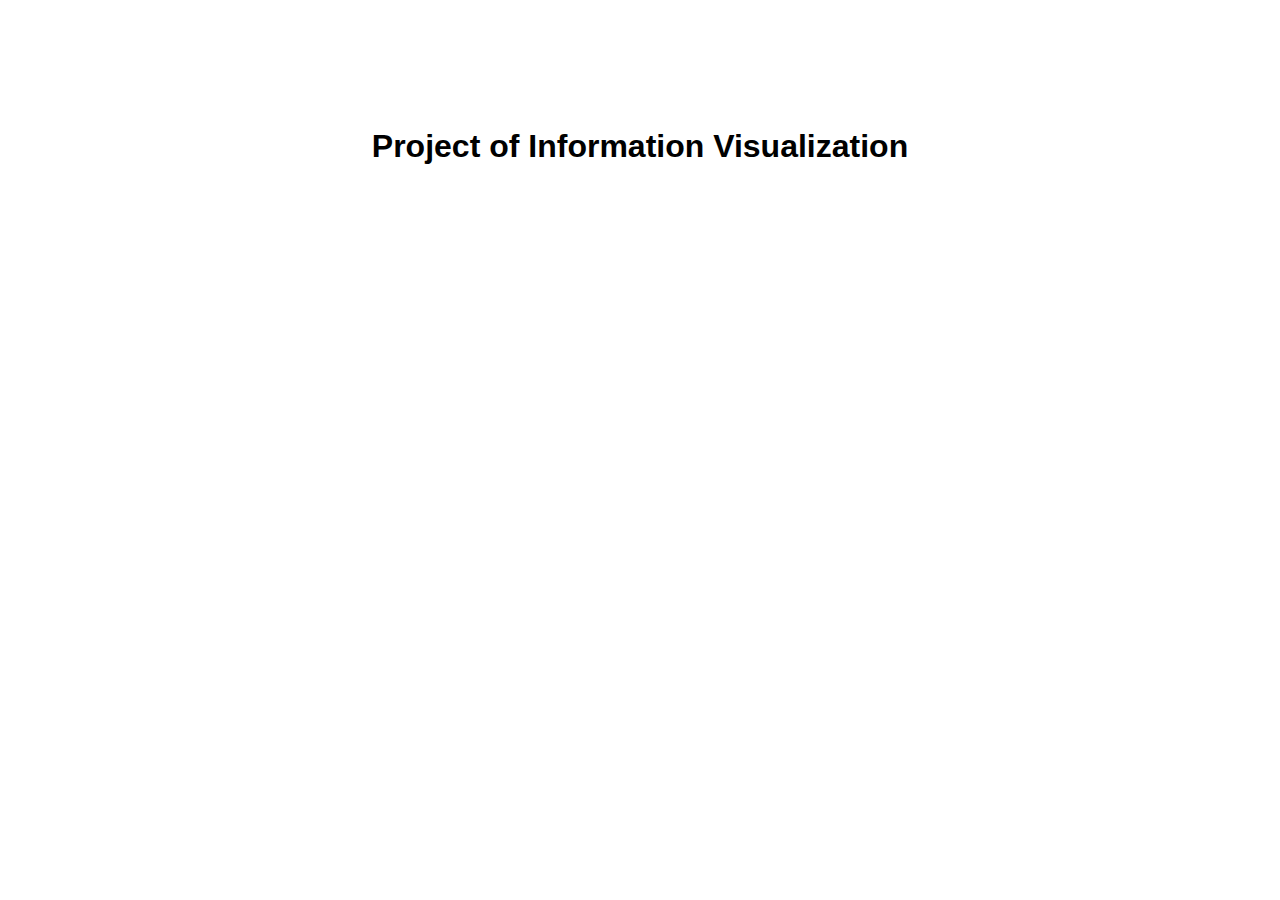
==== index.html @ 5e363455 "Add basic files of the project" ====
<!DOCTYPE html>
<html lang="en">
<head>
    <meta charset="UTF-8">
    <meta name="viewport" content="width=device-width, initial-scale=1.0">
    <link rel="stylesheet" href="style.css">
    <title>Information Visualization Project</title>
</head>
<body>

    <h1 id="main-title">Project of Information Visualization</h1>

    <script src="https://d3js.org/d3.v6.min.js"></script>
    <script src="app.js"></script>
</body>
</html>
---- style.css ----
* {
    margin: 0;
    padding: 0;
}

#main-title {
    font-size: 2em;
    font-family: Verdana, sans-serif;
    text-align: center;
    margin-top: 4em;
}
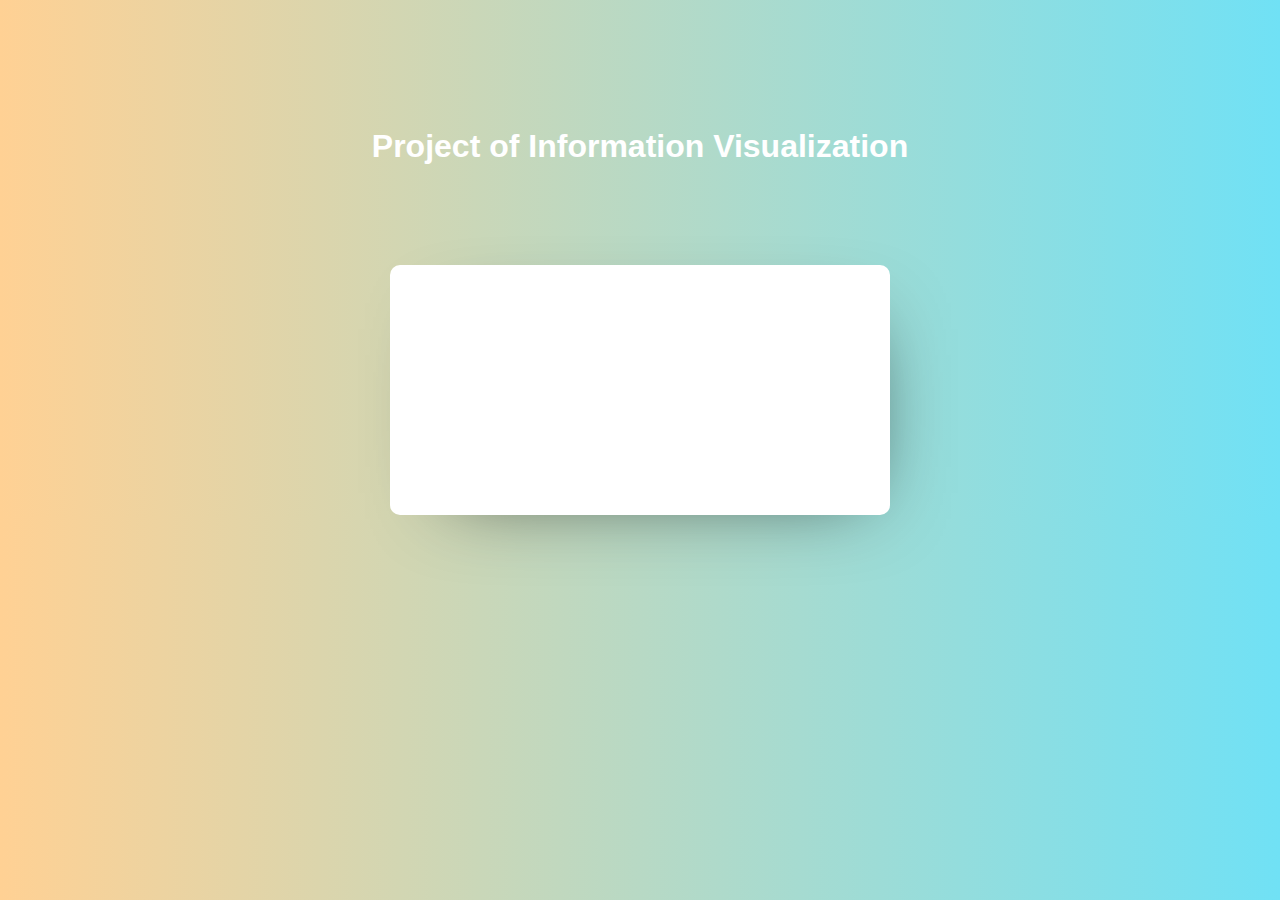
==== commit 370db543: "Work on basic design" ====
--- a/index.html
+++ b/index.html
@@ -10,6 +10,9 @@
 
     <h1 id="main-title">Project of Information Visualization</h1>
 
+    <div class="main-selector">
+    </div>
+
     <script src="https://d3js.org/d3.v6.min.js"></script>
     <script src="app.js"></script>
 </body>
--- a/style.css
+++ b/style.css
@@ -1,6 +1,13 @@
 * {
     margin: 0;
     padding: 0;
+}
+
+body {
+    background: #70e1f5;  /* fallback for old browsers */
+    background: -webkit-linear-gradient(to right, #ffd194, #70e1f5);  /* Chrome 10-25, Safari 5.1-6 */
+    background: linear-gradient(to right, #ffd194, #70e1f5); /* W3C, IE 10+/ Edge, Firefox 16+, Chrome 26+, Opera 12+, Safari 7+ */
+
 }
 
 #main-title {
@@ -8,4 +15,17 @@
     font-family: Verdana, sans-serif;
     text-align: center;
     margin-top: 4em;
+    color: #fff;
+    margin-bottom: 100px;
+}
+
+.main-selector {
+    background-color: white;
+    border-radius: 10px;
+    width: 500px;
+    height: 250px;
+    margin: 0 auto;
+    -webkit-box-shadow: 18px 21px 78px -43px rgba(0,0,0,0.68);
+    -moz-box-shadow: 18px 21px 78px -43px rgba(0,0,0,0.68);
+    box-shadow: 18px 21px 78px -43px rgba(0,0,0,0.68);
 }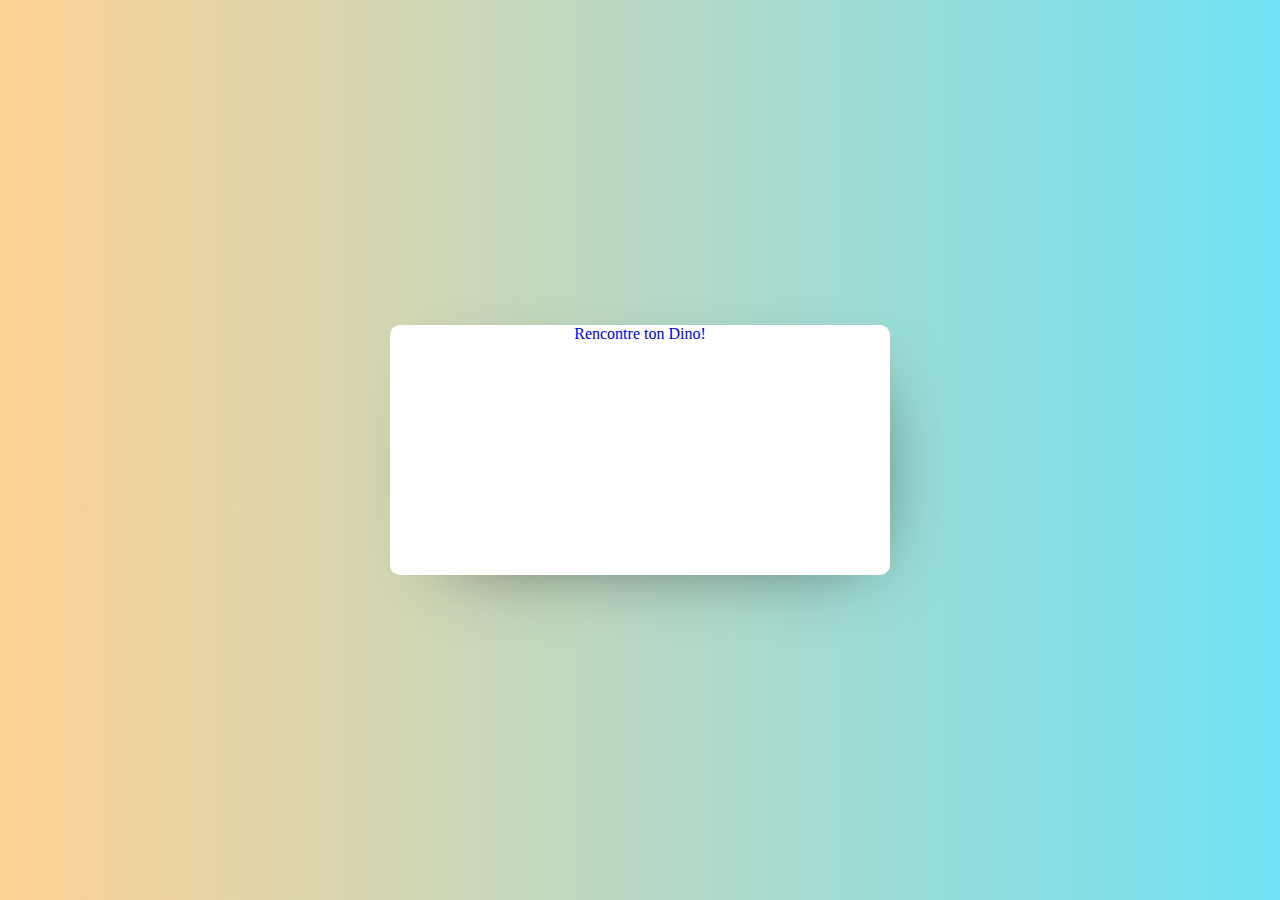
==== commit 7accaa45: "Work on design and add MapBox" ====
--- a/index.html
+++ b/index.html
@@ -8,9 +8,8 @@
 </head>
 <body>
 
-    <h1 id="main-title">Project of Information Visualization</h1>
-
-    <div class="main-selector">
+    <div class="main-selector shadow-box">
+        <a href="preferences.html">Rencontre ton Dino!</a>
     </div>
 
     <script src="https://d3js.org/d3.v6.min.js"></script>
--- a/style.css
+++ b/style.css
@@ -7,8 +7,27 @@
     background: #70e1f5;  /* fallback for old browsers */
     background: -webkit-linear-gradient(to right, #ffd194, #70e1f5);  /* Chrome 10-25, Safari 5.1-6 */
     background: linear-gradient(to right, #ffd194, #70e1f5); /* W3C, IE 10+/ Edge, Firefox 16+, Chrome 26+, Opera 12+, Safari 7+ */
+    display: flex;
+    height: 100vh;
+    align-items: center;
+    justify-content: center;
 
 }
+
+.shadow-box {
+    -webkit-box-shadow: 18px 21px 78px -43px rgba(0,0,0,0.68);
+    -moz-box-shadow: 18px 21px 78px -43px rgba(0,0,0,0.68);
+    box-shadow: 18px 21px 78px -43px rgba(0,0,0,0.68);
+    border-radius: 10px;
+}
+
+.inbox {
+    -webkit-box-shadow: inset -1px 2px 18px -5px rgba(0,0,0,0.43);
+    -moz-box-shadow: inset -1px 2px 18px -5px rgba(0,0,0,0.43);
+    box-shadow: inset -1px 2px 18px -5px rgba(0,0,0,0.43);
+}
+
+/* ACCUEIL */
 
 #main-title {
     font-size: 2em;
@@ -17,6 +36,12 @@
     margin-top: 4em;
     color: #fff;
     margin-bottom: 100px;
+    text-shadow:
+       3px 3px 0 #000,
+     -1px -1px 0 #000,  
+      1px -1px 0 #000,
+      -1px 1px 0 #000,
+       1px 1px 0 #000;
 }
 
 .main-selector {
@@ -25,7 +50,87 @@
     width: 500px;
     height: 250px;
     margin: 0 auto;
-    -webkit-box-shadow: 18px 21px 78px -43px rgba(0,0,0,0.68);
-    -moz-box-shadow: 18px 21px 78px -43px rgba(0,0,0,0.68);
-    box-shadow: 18px 21px 78px -43px rgba(0,0,0,0.68);
-}+    
+}
+
+.main-selector a {
+    display: inline-block;
+    width: 100%;
+    height: 100%;
+    text-align: center;
+    text-decoration: none;
+}
+
+/* PREFERENCES */
+
+.pref-div {
+    position: relative;
+    width: 600px;
+    height: 700px;
+    background-color: white;
+    border-radius: 10px;
+}
+
+.btn-back{
+    position: absolute;
+    left: -70px;
+    display: inline-block;
+    text-decoration: none;
+    background: #3aa2b5;
+    color: #FFF;
+    width: 60px;
+    height: 60px;
+    line-height: 60px;
+    font-size: 35px;
+    border-radius: 50%;
+    text-align: center;
+    vertical-align: middle;
+    overflow: hidden;
+    transition: .4s;
+  }
+  
+  .btn-back:hover{
+      background: #3aa2b5;
+  }
+
+  /* MEETING */
+
+  .main-meeting {
+    font-family: 'Roboto', sans-serif;
+    font-weight: 200;
+    display: grid;
+    grid-template-columns: auto 250px;
+    grid-template-rows: auto 200px;
+    column-gap: 10px;
+    row-gap: 10px;
+    position: relative;
+    width: 1000px;
+    height: 700px;
+    padding: 10px 10px;
+    background-color: rgba(255, 255, 255, 0);
+    border-radius: 10px;
+  }
+
+  .map {
+    background-color: white;
+    border-radius: 10px;
+  }
+
+  .recap {
+    background-color: white;
+    padding: 15px;
+    color: rgba(0, 0, 0, 0.515);
+    font-weight: bold;
+  }
+
+  .important-choices {
+    padding: 15px;
+    background-color: white;
+    color: rgba(0, 0, 0, 0.515);
+    font-weight: bold;
+  }
+
+  hr {
+    width: 80%; 
+    margin-top: 3px;
+  }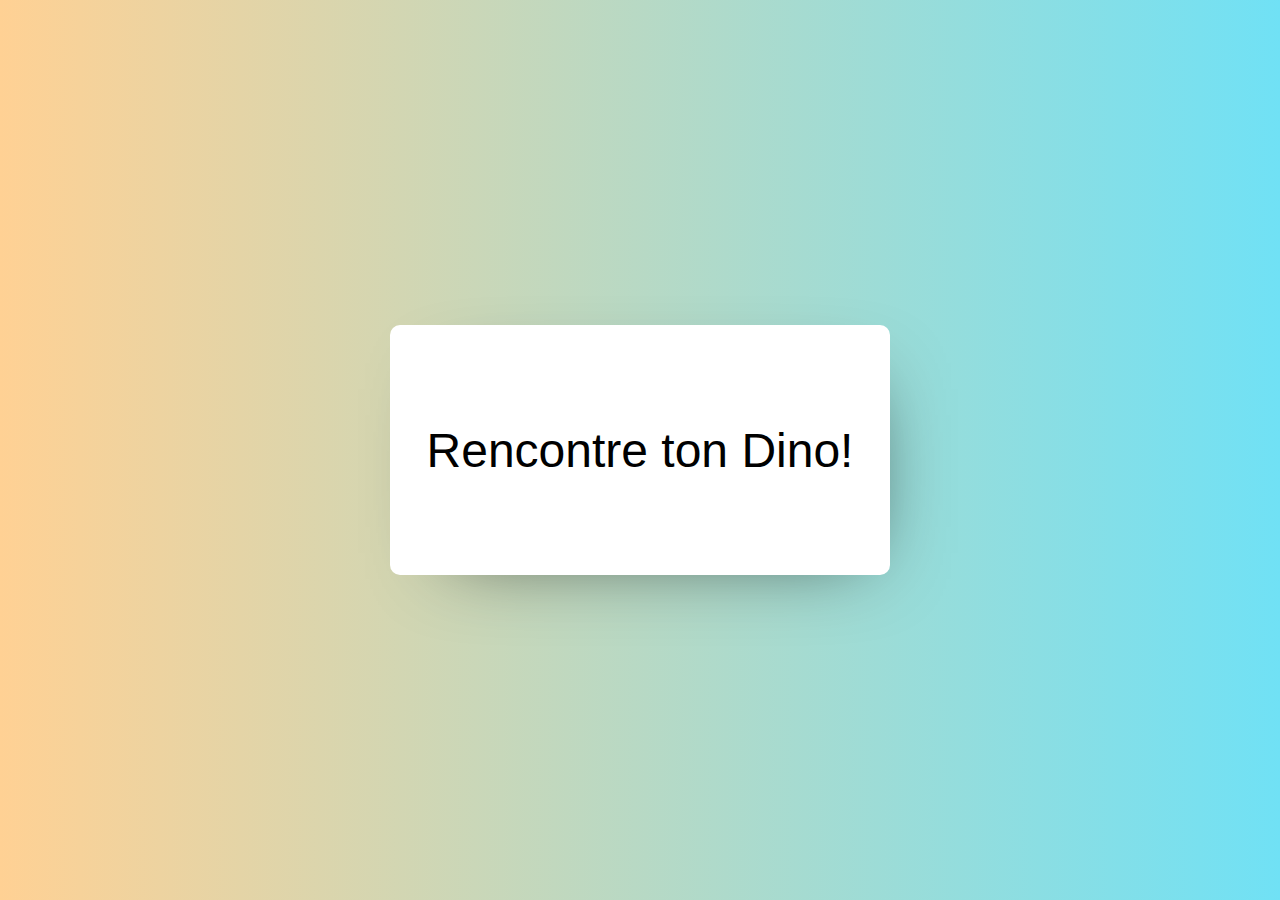
==== commit ce51c6e0: "Upgrade style and colorblind mode" ====
--- a/index.html
+++ b/index.html
@@ -8,9 +8,7 @@
 </head>
 <body>
 
-    <div class="main-selector shadow-box">
-        <a href="preferences.html">Rencontre ton Dino!</a>
-    </div>
+    <a href="meeting.html" class="main-selector shadow-box">Rencontre ton Dino!</a>
 
     <script src="https://d3js.org/d3.v6.min.js"></script>
     <script src="app.js"></script>
--- a/style.css
+++ b/style.css
@@ -45,20 +45,22 @@
 }
 
 .main-selector {
+    display: flex;
+    justify-content: center;
+    align-items: center;
+    font-family: -apple-system, BlinkMacSystemFont, 'Segoe UI', Roboto, Oxygen, Ubuntu, Cantarell, 'Open Sans', 'Helvetica Neue', sans-serif;
+    font-size: 3rem;
     background-color: white;
     border-radius: 10px;
     width: 500px;
     height: 250px;
     margin: 0 auto;
-    
-}
-
-.main-selector a {
-    display: inline-block;
-    width: 100%;
-    height: 100%;
-    text-align: center;
     text-decoration: none;
+    color: black;
+}
+
+.main-selector:hover {
+  box-shadow: none;
 }
 
 /* PREFERENCES */
@@ -128,9 +130,174 @@
     background-color: white;
     color: rgba(0, 0, 0, 0.515);
     font-weight: bold;
+    height: max-content;
+
   }
 
   hr {
     width: 80%; 
     margin-top: 3px;
-  }+  }
+
+.mapboxgl-popup {
+    max-width: 400px;
+    font: 12px/20px 'Helvetica Neue', Arial, Helvetica, sans-serif;
+    color: rgba(0,0,0,0.68);
+  }
+
+  .avatar {
+    vertical-align: middle;
+    width: 50px;
+    height: 50px;
+    border-radius: 50%;
+  }
+
+  .slider-container {
+    width: 100%;
+  }
+
+  .slider {
+    -webkit-appearance: none;  /* Override default CSS styles */
+    appearance: none;
+    width: 100%; /* Full-width */
+    height: 25px; /* Specified height */
+    background: #d3d3d3; /* Grey background */
+    outline: none; /* Remove outline */
+    opacity: 0.7; /* Set transparency (for mouse-over effects on hover) */
+    -webkit-transition: .2s; /* 0.2 seconds transition on hover */
+    transition: opacity .2s;
+  }
+
+.slider:hover {
+  opacity: 1; /* Fully shown on mouse-over */
+}
+
+/* The slider handle (use -webkit- (Chrome, Opera, Safari, Edge) and -moz- (Firefox) to override default look) */
+.slider::-webkit-slider-thumb {
+  -webkit-appearance: none; /* Override default look */
+  appearance: none;
+  width: 25px; /* Set a specific slider handle width */
+  height: 25px; /* Slider handle height */
+  background: #4CAF50; /* Green background */
+  cursor: pointer; /* Cursor on hover */
+  border-radius: 50%;
+}
+
+.slider::-moz-range-thumb {
+  width: 25px; /* Set a specific slider handle width */
+  height: 25px; /* Slider handle height */
+  background: #4CAF50; /* Green background */
+  cursor: pointer; /* Cursor on hover */
+  border-radius: 50%;
+}
+
+.checkbox-container {
+  width: 100%;
+}
+
+.compare-button {
+  border-radius: 10px;
+  background-color: #1d7691;
+  color: white;
+  width: 140px;
+  height: 25px;
+  margin-top: 5px;
+  border: none;
+}
+
+.compare-button:hover {
+  cursor: pointer;
+  opacity: 0.9;
+}
+
+.compare-button:active {
+  border: none;
+}
+
+/* Colorblind switch */
+
+.label-color {
+  position: absolute;
+  top: 100px;
+  left: -70px;
+  display: inline-flex;
+  align-items: center;
+  cursor: pointer;
+  color: #394a56;
+}
+
+.label-text {
+  position: absolute;
+  width: 200px;
+  left: -130px;
+}
+
+.toggle {
+  isolation: isolate;
+  position: relative;
+  height: 30px;
+  width: 60px;
+  border-radius: 15px;
+  overflow: hidden;
+  background-color: white;
+  -webkit-box-shadow: 18px 21px 78px -43px rgba(0,0,0,0.68);
+  -moz-box-shadow: 18px 21px 78px -43px rgba(0,0,0,0.68);
+  box-shadow: 18px 21px 78px -43px rgba(0,0,0,0.68);
+}
+
+.toggle-state {
+  display: none;
+}
+
+.indicator {
+  height: 100%;
+  width: 200%;
+  background: #e73d3d;
+  border-radius: 15px;
+  transform: translate3d(-75%, 0, 0);
+  transition: transform 0.4s cubic-bezier(0.85, 0.05, 0.18, 1.35);
+  box-shadow:
+    -8px -4px 8px 0px #ffffff,
+    8px 4px 12px 0px #d1d9e6;
+}
+
+.toggle-state:checked ~ .indicator {
+  transform: translate3d(25%, 0, 0);
+  background-color: rgb(44, 202, 97);
+}
+
+/* Comparator */
+.comparison-box {
+  display: flex;
+  flex-wrap: wrap row;
+  max-width: 700px;
+}
+
+.comparison-box > div {
+  position: relative;
+  background-color: rgba(0, 0, 0, 0.1);
+  padding: 5px;
+  margin: 10px 10px 0 0;
+  border-radius: 5px;
+  height: 200px;
+  max-width: 220px;
+}
+
+.comparison-box > div > .avatar {
+  position: absolute;
+  top: 5px;
+  right: 5px;
+}
+
+.comparison-box > div > strong {
+  display: inline-block;
+  font-weight: bold;
+  max-width: 130px;
+  color: rgba(0, 0, 0, 0.8);
+  margin-bottom: 10px;
+}
+
+.comparison-box > div > p {
+  font-size: 14px;
+  margin-bottom: 7px;
+}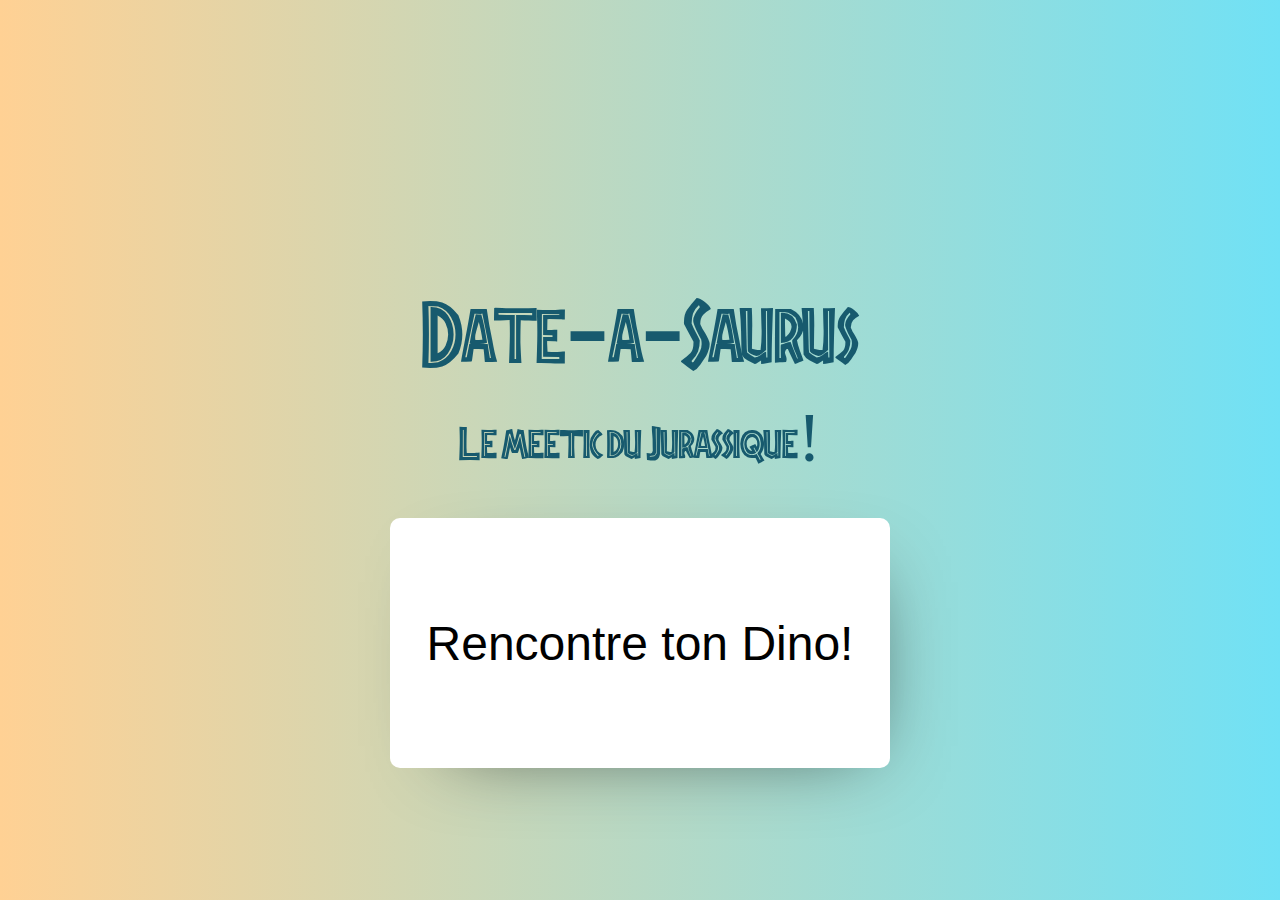
==== commit 2cd274e1: "Stylish front page" ====
--- a/index.html
+++ b/index.html
@@ -4,11 +4,14 @@
     <meta charset="UTF-8">
     <meta name="viewport" content="width=device-width, initial-scale=1.0">
     <link rel="stylesheet" href="style.css">
+    <link rel="stylesheet" href="stylesheet.css">
     <title>Information Visualization Project</title>
 </head>
 <body>
+    <p><div id="main-title"><div class="huge">Date-a-Saurus</div>
+        <div class="large">Le meetic du Jurassique!</div> </p>
 
-    <a href="meeting.html" class="main-selector shadow-box">Rencontre ton Dino!</a>
+    <p><a href="meeting.html" class="main-selector shadow-box">Rencontre ton Dino!</a></p>
 
     <script src="https://d3js.org/d3.v6.min.js"></script>
     <script src="app.js"></script>
--- a/style.css
+++ b/style.css
@@ -29,19 +29,28 @@
 
 /* ACCUEIL */
 
+
 #main-title {
-    font-size: 2em;
-    font-family: Verdana, sans-serif;
+    font-size: 4em;
+    font-family: 'jurassic_parkregular';
     text-align: center;
     margin-top: 4em;
-    color: #fff;
+    color: rgb(23, 90, 110);
     margin-bottom: 100px;
-    text-shadow:
+    /*text-shadow:
        3px 3px 0 #000,
      -1px -1px 0 #000,  
       1px -1px 0 #000,
       -1px 1px 0 #000,
-       1px 1px 0 #000;
+       1px 1px 0 #000;*/
+}
+
+.huge {
+  font-size: 130px;
+}
+
+.large {
+  font-size: 70px;
 }
 
 .main-selector {
@@ -54,7 +63,7 @@
     border-radius: 10px;
     width: 500px;
     height: 250px;
-    margin: 0 auto;
+    margin: 40px auto;
     text-decoration: none;
     color: black;
 }
@@ -178,7 +187,7 @@
   appearance: none;
   width: 25px; /* Set a specific slider handle width */
   height: 25px; /* Slider handle height */
-  background: #4CAF50; /* Green background */
+  background:  #185964; /* Green background */
   cursor: pointer; /* Cursor on hover */
   border-radius: 50%;
 }
@@ -186,7 +195,7 @@
 .slider::-moz-range-thumb {
   width: 25px; /* Set a specific slider handle width */
   height: 25px; /* Slider handle height */
-  background: #4CAF50; /* Green background */
+  background:  #185964; /* Green background */
   cursor: pointer; /* Cursor on hover */
   border-radius: 50%;
 }
@@ -195,9 +204,25 @@
   width: 100%;
 }
 
+.preference-header {
+  white-space: nowrap;
+  overflow: auto;
+}
+
+.header-text {
+  display: inline-block;
+  font-size: 15px;
+}
+
+.header-checkbox {
+  display: inline-block;
+  margin-left: 10px;
+  color: #185964;
+}
+
 .compare-button {
   border-radius: 10px;
-  background-color: #1d7691;
+  background-color: #185964;
   color: white;
   width: 140px;
   height: 25px;
--- a/stylesheet.css
+++ b/stylesheet.css
@@ -0,0 +1,12 @@
+/*! Generated by Font Squirrel (https://www.fontsquirrel.com) on December 7, 2020 */
+
+
+
+@font-face {
+    font-family: 'jurassic_parkregular';
+    src: url('fonts/jurassicpark-bl48-webfont.woff2') format('woff2'),
+         url('fonts/jurassicpark-bl48-webfont.woff') format('woff');
+    font-weight: normal;
+    font-style: normal;
+
+}